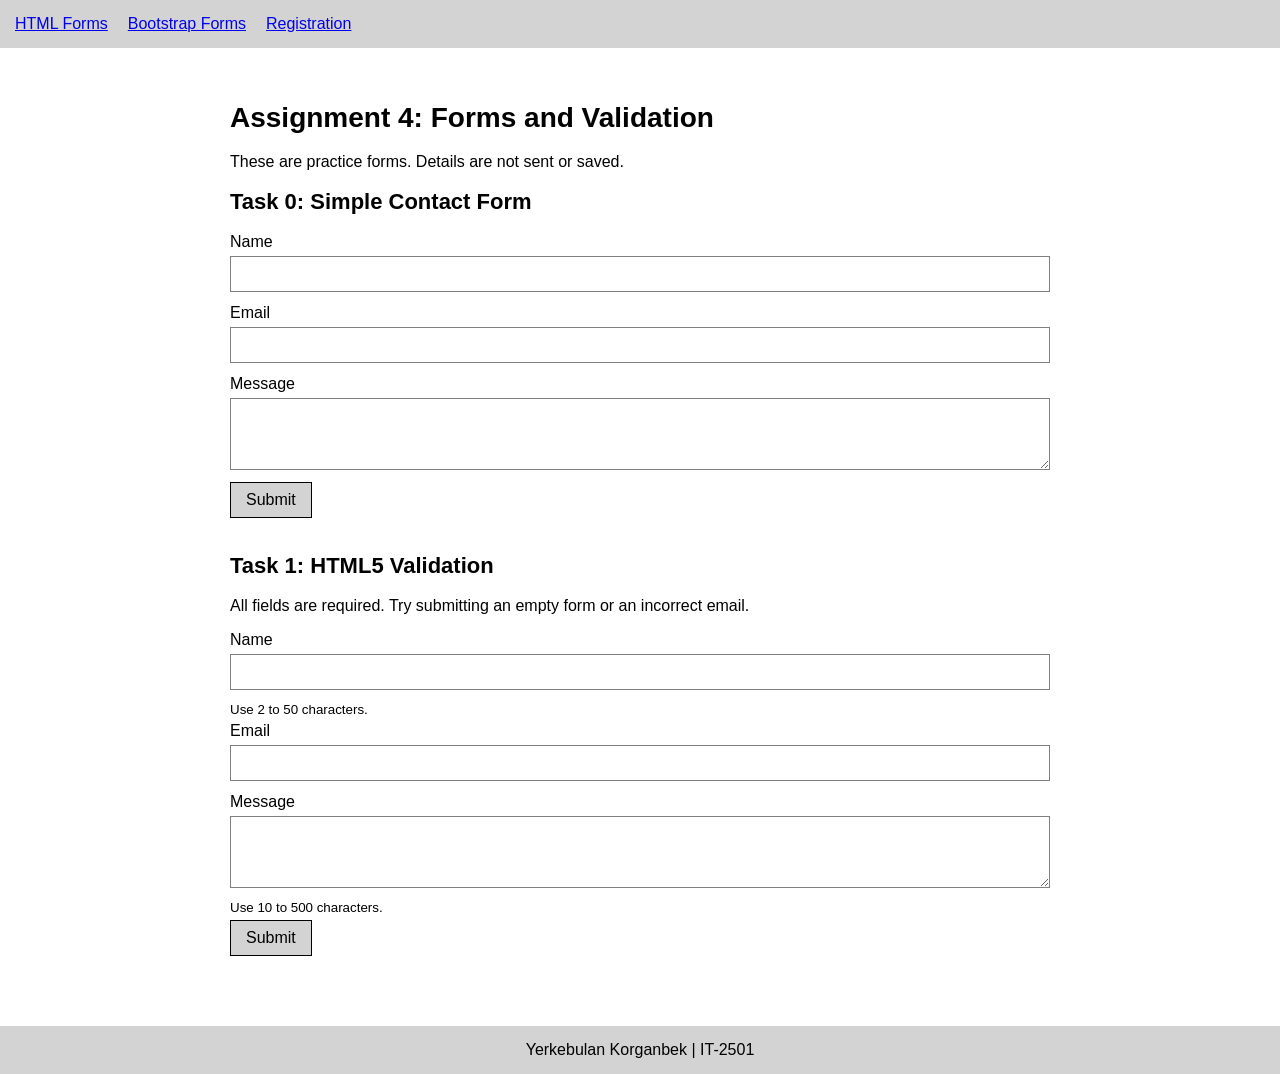
==== assignment4/index.html @ 98f149bd "Add assignment4 forms and validation" ====
<!DOCTYPE html>
<html lang="en">
<head>
    <meta charset="UTF-8">
    <meta name="viewport" content="width=device-width, initial-scale=1.0">
    <title>Assignment 4 - HTML Forms</title>
    <link rel="stylesheet" href="style.css">
</head>
<body>
    <header>
        <nav aria-label="Main navigation">
            <a href="index.html" aria-current="page">HTML Forms</a>
            <a href="bootstrap.html">Bootstrap Forms</a>
            <a href="registration.html">Registration</a>
        </nav>
    </header>
    <main class="page">
        <h1>Assignment 4: Forms and Validation</h1>
        <p>These are practice forms. Details are not sent or saved.</p>
        <section id="task0">
            <h2>Task 0: Simple Contact Form</h2>
            <form class="basic-form" method="post">
                <label for="basic-name">Name</label>
                <input id="basic-name" name="name" type="text" autocomplete="name">
                <label for="basic-email">Email</label>
                <input id="basic-email" name="email" type="email" autocomplete="email">
                <label for="basic-message">Message</label>
                <textarea id="basic-message" name="message" rows="3"></textarea>
                <button type="submit">Submit</button>
                <p class="status" role="status"></p>
            </form>
        </section>
        <section id="task1">
            <h2>Task 1: HTML5 Validation</h2>
            <p>All fields are required. Try submitting an empty form or an incorrect email.</p>
            <form class="basic-form" method="post">
                <label for="html-name">Name</label>
                <input id="html-name" name="name" type="text" minlength="2" maxlength="50" required autocomplete="name" aria-describedby="name-help">
                <small id="name-help">Use 2 to 50 characters.</small>
                <label for="html-email">Email</label>
                <input id="html-email" name="email" type="email" maxlength="254" required autocomplete="email">
                <label for="html-message">Message</label>
                <textarea id="html-message" name="message" rows="3" minlength="10" maxlength="500" required aria-describedby="message-help"></textarea>
                <small id="message-help">Use 10 to 500 characters.</small>
                <button type="submit">Submit</button>
                <p class="status" role="status"></p>
            </form>
        </section>
    </main>
    <footer>Yerkebulan Korganbek | IT-2501</footer>
    <script src="forms.js"></script>
</body>
</html>
---- assignment4/style.css ----
* {
    box-sizing: border-box;
}

body {
    margin: 0;
    font-family: Arial, sans-serif;
    color: black;
    background-color: white;
}

header, footer {
    padding: 15px;
    background-color: lightgray;
}

nav {
    display: flex;
    flex-wrap: wrap;
    gap: 20px;
}

.page {
    max-width: 850px;
    margin: 20px auto;
    padding: 15px;
}

h1 {
    font-size: 28px;
}

h2 {
    font-size: 22px;
}

section {
    margin-bottom: 35px;
}

.basic-form label, .basic-form small {
    display: block;
    margin-bottom: 5px;
}

.basic-form input, .basic-form textarea {
    display: block;
    width: 100%;
    padding: 8px;
    margin-bottom: 12px;
    font: inherit;
    border: 1px solid gray;
}

button {
    padding: 8px 15px;
    font: inherit;
    color: black;
    background-color: lightgray;
    border: 1px solid black;
}

.form-control, .form-select, .btn {
    border-radius: 0;
}

legend {
    font-size: 18px;
}

.status {
    margin-top: 15px;
}

footer {
    text-align: center;
}
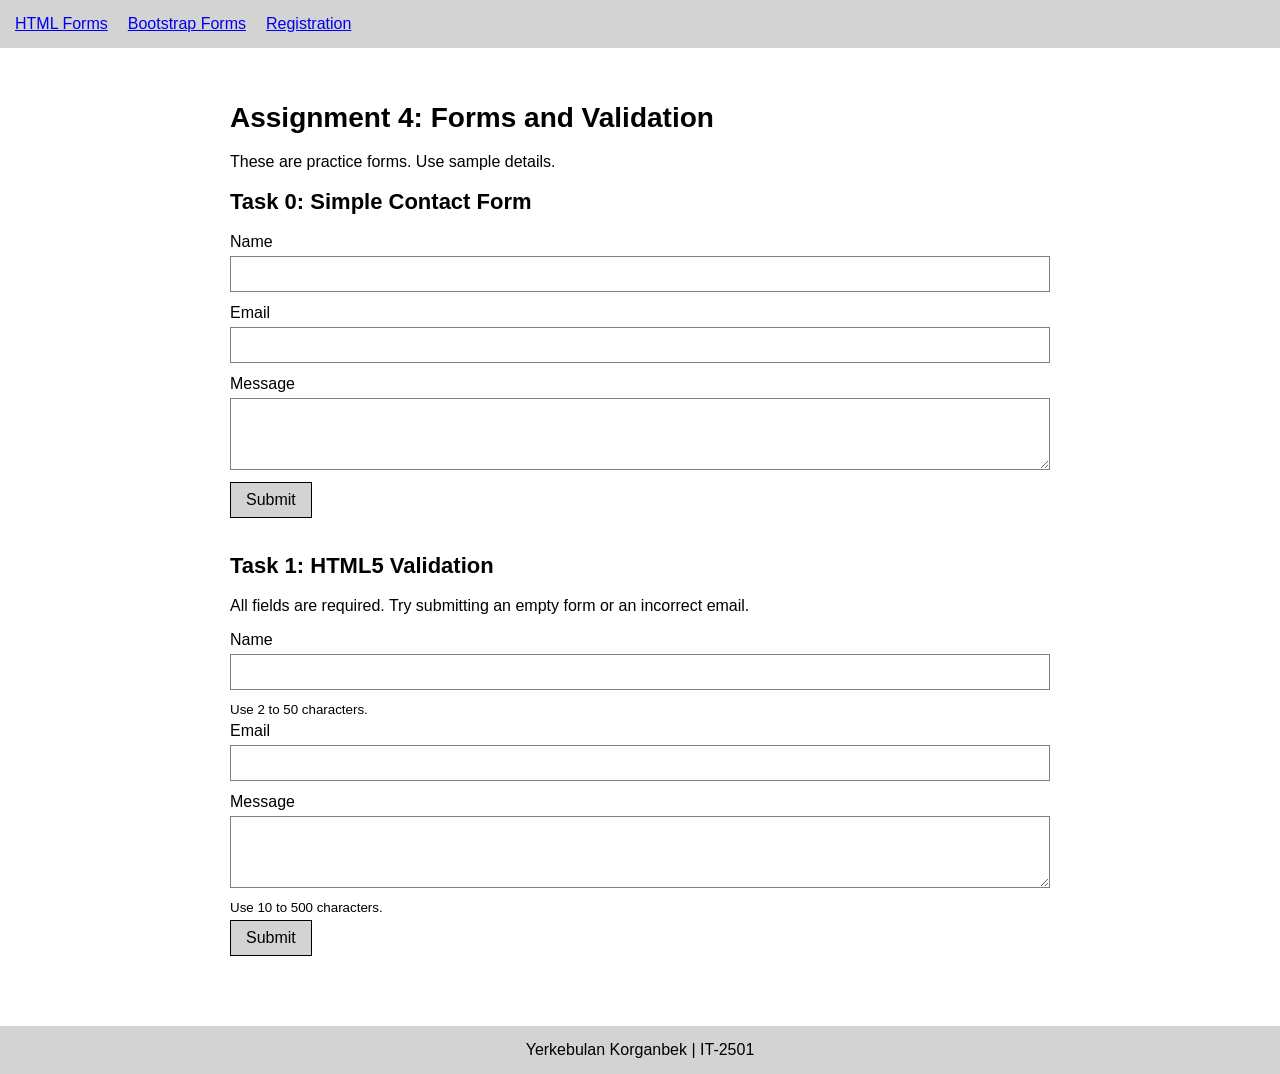
==== commit 94bea393: "Use HTML and Bootstrap validation without JavaScript" ====
--- a/assignment4/index.html
+++ b/assignment4/index.html
@@ -16,10 +16,10 @@
     </header>
     <main class="page">
         <h1>Assignment 4: Forms and Validation</h1>
-        <p>These are practice forms. Details are not sent or saved.</p>
+        <p>These are practice forms. Use sample details.</p>
         <section id="task0">
             <h2>Task 0: Simple Contact Form</h2>
-            <form class="basic-form" method="post">
+            <form class="basic-form" action="complete.html" method="get">
                 <label for="basic-name">Name</label>
                 <input id="basic-name" name="name" type="text" autocomplete="name">
                 <label for="basic-email">Email</label>
@@ -27,13 +27,12 @@
                 <label for="basic-message">Message</label>
                 <textarea id="basic-message" name="message" rows="3"></textarea>
                 <button type="submit">Submit</button>
-                <p class="status" role="status"></p>
             </form>
         </section>
         <section id="task1">
             <h2>Task 1: HTML5 Validation</h2>
             <p>All fields are required. Try submitting an empty form or an incorrect email.</p>
-            <form class="basic-form" method="post">
+            <form class="basic-form" action="complete.html" method="get">
                 <label for="html-name">Name</label>
                 <input id="html-name" name="name" type="text" minlength="2" maxlength="50" required autocomplete="name" aria-describedby="name-help">
                 <small id="name-help">Use 2 to 50 characters.</small>
@@ -43,11 +42,9 @@
                 <textarea id="html-message" name="message" rows="3" minlength="10" maxlength="500" required aria-describedby="message-help"></textarea>
                 <small id="message-help">Use 10 to 500 characters.</small>
                 <button type="submit">Submit</button>
-                <p class="status" role="status"></p>
             </form>
         </section>
     </main>
     <footer>Yerkebulan Korganbek | IT-2501</footer>
-    <script src="forms.js"></script>
 </body>
 </html>
--- a/assignment4/style.css
+++ b/assignment4/style.css
@@ -68,10 +68,6 @@
     font-size: 18px;
 }
 
-.status {
-    margin-top: 15px;
-}
-
 footer {
     text-align: center;
 }
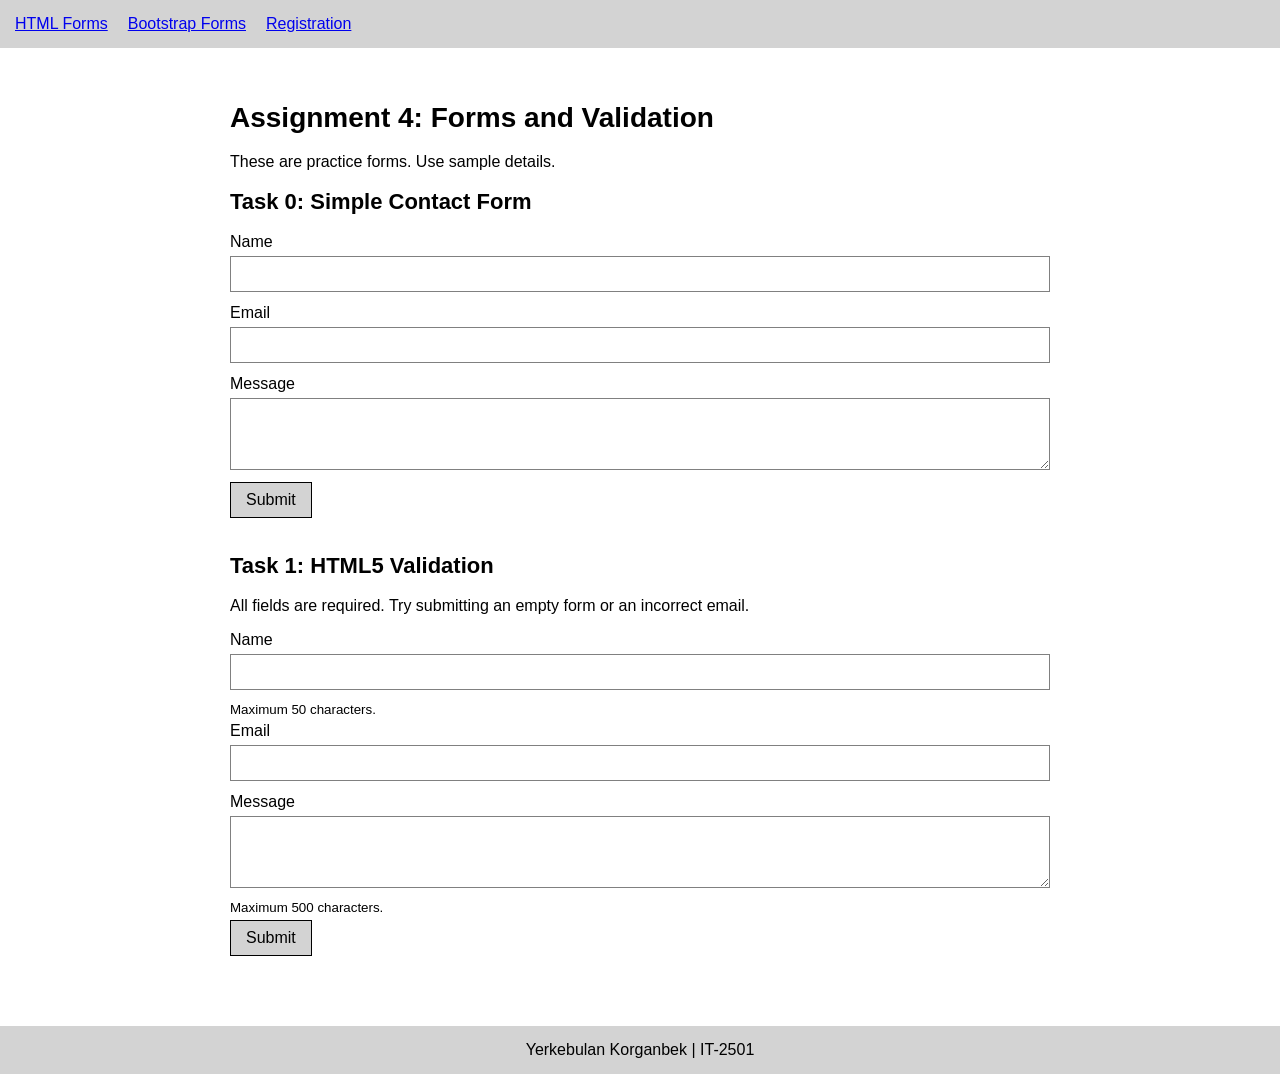
==== commit 9c8df55b: "Simplify assignment4 form examples and validation rules" ====
--- a/assignment4/index.html
+++ b/assignment4/index.html
@@ -8,8 +8,8 @@
 </head>
 <body>
     <header>
-        <nav aria-label="Main navigation">
-            <a href="index.html" aria-current="page">HTML Forms</a>
+        <nav>
+            <a href="index.html">HTML Forms</a>
             <a href="bootstrap.html">Bootstrap Forms</a>
             <a href="registration.html">Registration</a>
         </nav>
@@ -21,9 +21,9 @@
             <h2>Task 0: Simple Contact Form</h2>
             <form class="basic-form" action="complete.html" method="get">
                 <label for="basic-name">Name</label>
-                <input id="basic-name" name="name" type="text" autocomplete="name">
+                <input id="basic-name" name="name" type="text">
                 <label for="basic-email">Email</label>
-                <input id="basic-email" name="email" type="email" autocomplete="email">
+                <input id="basic-email" name="email" type="email">
                 <label for="basic-message">Message</label>
                 <textarea id="basic-message" name="message" rows="3"></textarea>
                 <button type="submit">Submit</button>
@@ -34,13 +34,13 @@
             <p>All fields are required. Try submitting an empty form or an incorrect email.</p>
             <form class="basic-form" action="complete.html" method="get">
                 <label for="html-name">Name</label>
-                <input id="html-name" name="name" type="text" minlength="2" maxlength="50" required autocomplete="name" aria-describedby="name-help">
-                <small id="name-help">Use 2 to 50 characters.</small>
+                <input id="html-name" name="name" type="text" maxlength="50" required aria-describedby="name-help">
+                <small id="name-help">Maximum 50 characters.</small>
                 <label for="html-email">Email</label>
-                <input id="html-email" name="email" type="email" maxlength="254" required autocomplete="email">
+                <input id="html-email" name="email" type="email" required>
                 <label for="html-message">Message</label>
-                <textarea id="html-message" name="message" rows="3" minlength="10" maxlength="500" required aria-describedby="message-help"></textarea>
-                <small id="message-help">Use 10 to 500 characters.</small>
+                <textarea id="html-message" name="message" rows="3" maxlength="500" required aria-describedby="message-help"></textarea>
+                <small id="message-help">Maximum 500 characters.</small>
                 <button type="submit">Submit</button>
             </form>
         </section>
